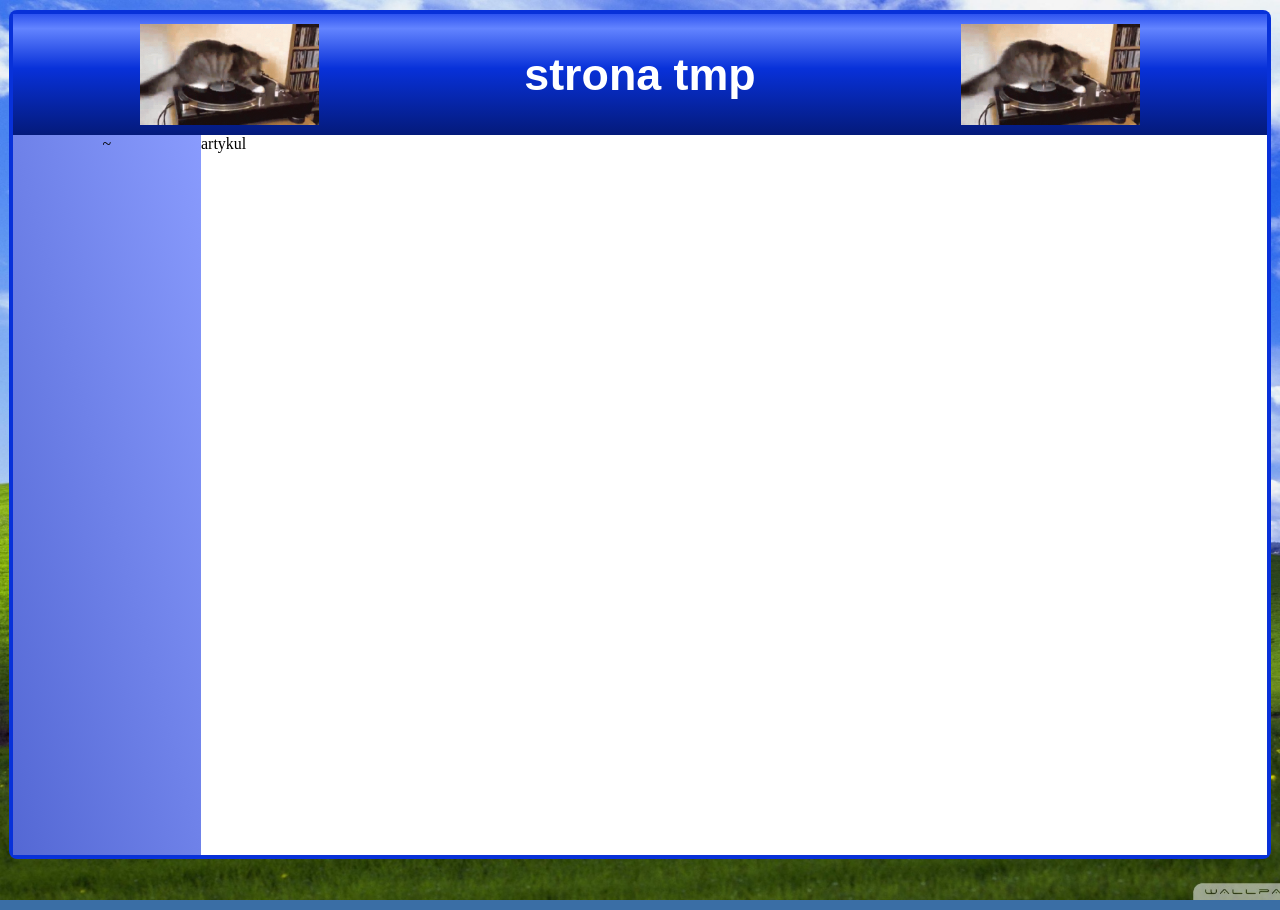
==== index.html @ eb171965 "20: stworzony sidebar" ====
<!DOCTYPE html>
<html lang="pl">
<head>
    <meta charset="UTF-8">
    <meta name="viewport" content="width=device-width, initial-scale=1.0">
    <title>strona tmp</title>
    <link rel="stylesheet" href="css/styl.css">
</head>
<body>
    <div id="border">    
        <header>
            <section id="stronatmp">
                <img src="img/cat-spin.gif" alt="kot tu sie kreci jkbco">
                <h1>strona tmp</h1>
                <img src="img/cat-spin.gif" alt="kot tu sie kreci jkbco">
            </section>
        </header>
        
        <main>
            <nav id="menu">
                ~
            </nav>

            <article>
                artykul
            </article>
        </main>
    </div>
</body>
</html>
---- css/styl.css ----
body{
    margin: 0;
    min-height: 100vh;
    background-image: url("../img/winxpbackground.jpg");
    background-size: cover;          
    background-position: center;     
    background-repeat: no-repeat;
    background-attachment: fixed;    
    background-color: #3a6ea5;       
}
#border{
    width: 98%;
    max-width: none;
    margin: 10px auto;
    background-color: #0831D9;
    padding: 4px 4px 4px 4px;
    border-radius: 8px;

}
header{
    background: linear-gradient(to bottom, 
        #2e53f0 0%, 
        #6384ff 12%,
        #0831D9 45%,
        #041a7a 100%  
    );
    color: white;
    text-align: center;
    padding-top: 10px;
    padding-bottom: 10px;
}
#stronatmp {
    width: 95%;
    max-width: 1000px; 
    margin: 0 auto;
    
    display: flex;
    justify-content: space-between; 
    align-items: center; 
    
}
#stronatmp h1 {
    font-size: clamp(1.5rem, 6vw, 2.8rem);
    margin: 0;
    font-family: Helvetica;
    font-weight: bold;
    text-align: center;
    white-space: nowrap;
}
#stronatmp img {
    width: 25%; 
    max-width: 179px;
    height: auto; 
}

main{
    background-color: white;
    min-height: 80vh;

    display: flex;
}

nav{
    width: 15%;

    background: linear-gradient(to right top, #5468D4, #899BFD);
    
    margin-left: auto; 
    
    /* Dodajemy display: flex, ponieważ same justify i align bez tego nie zadziałają wewnątrz nav: */
    display: flex;
    flex-direction: column; /* Układa przyszłe linki w menu pionowo (jeden pod drugim) */
    justify-content: flex-start; /* Linki zaczną się od góry */
    align-items: center; /* Wyśrodkuje linki w poziomie wewnątrz paska */
}

article{
    width: 85%
}
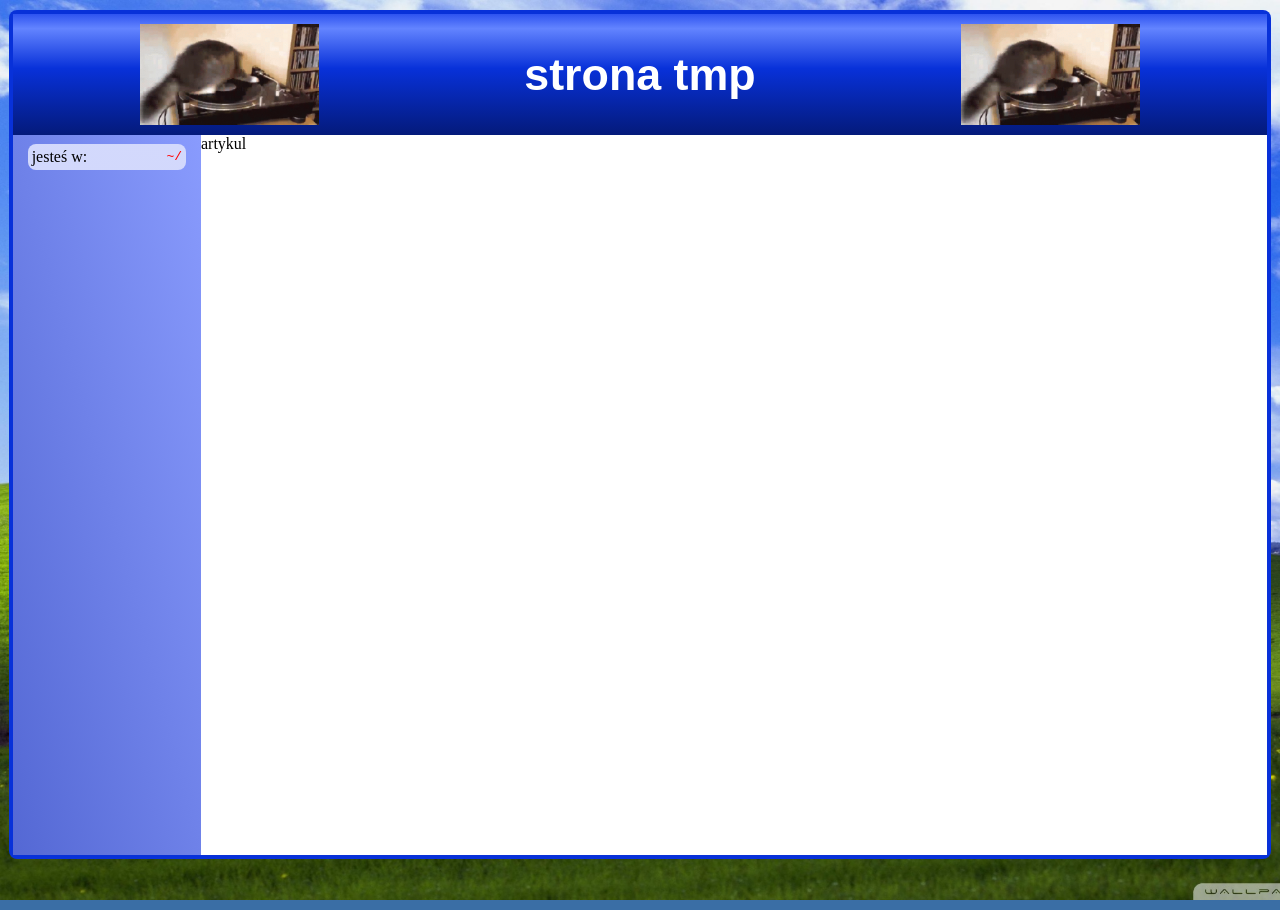
==== commit 3efa25f5: "20: dodano box z aktualna lokalizacja" ====
--- a/index.html
+++ b/index.html
@@ -8,7 +8,7 @@
 </head>
 <body>
     <div id="border">    
-        <header>
+        <header id="hbig">
             <section id="stronatmp">
                 <img src="img/cat-spin.gif" alt="kot tu sie kreci jkbco">
                 <h1>strona tmp</h1>
@@ -18,10 +18,13 @@
         
         <main>
             <nav id="menu">
-                ~
+                <header id="hnav" class="nback">
+                    <div>jesteś w:</div> 
+                    <div class="pwd">~/</div>
+                </header>
             </nav>
 
-            <article>
+            <article id="content">
                 artykul
             </article>
         </main>
--- a/css/styl.css
+++ b/css/styl.css
@@ -17,7 +17,7 @@
     border-radius: 8px;
 
 }
-header{
+header#hbig{
     background: linear-gradient(to bottom, 
         #2e53f0 0%, 
         #6384ff 12%,
@@ -60,20 +60,38 @@
     display: flex;
 }
 
-nav{
+nav#menu{
     width: 15%;
 
     background: linear-gradient(to right top, #5468D4, #899BFD);
     
     margin-left: auto; 
     
-    /* Dodajemy display: flex, ponieważ same justify i align bez tego nie zadziałają wewnątrz nav: */
     display: flex;
-    flex-direction: column; /* Układa przyszłe linki w menu pionowo (jeden pod drugim) */
-    justify-content: flex-start; /* Linki zaczną się od góry */
-    align-items: center; /* Wyśrodkuje linki w poziomie wewnątrz paska */
+    flex-direction: column;
+    justify-content: flex-start;
+    align-items: center;
 }
 
 article{
     width: 85%
+}
+
+.nback{
+    background: linear-gradient(to right top, #D2D8FC ,#D3D9FC);
+}
+
+header#hnav{
+    width: 80%;
+    margin: 5%;
+    border-radius: 8px;
+    padding: 2%;
+    display: flex;
+    justify-content: space-between; 
+    align-items: center; 
+}
+
+.pwd{
+    color: red;
+    font-family: monospace;
 }
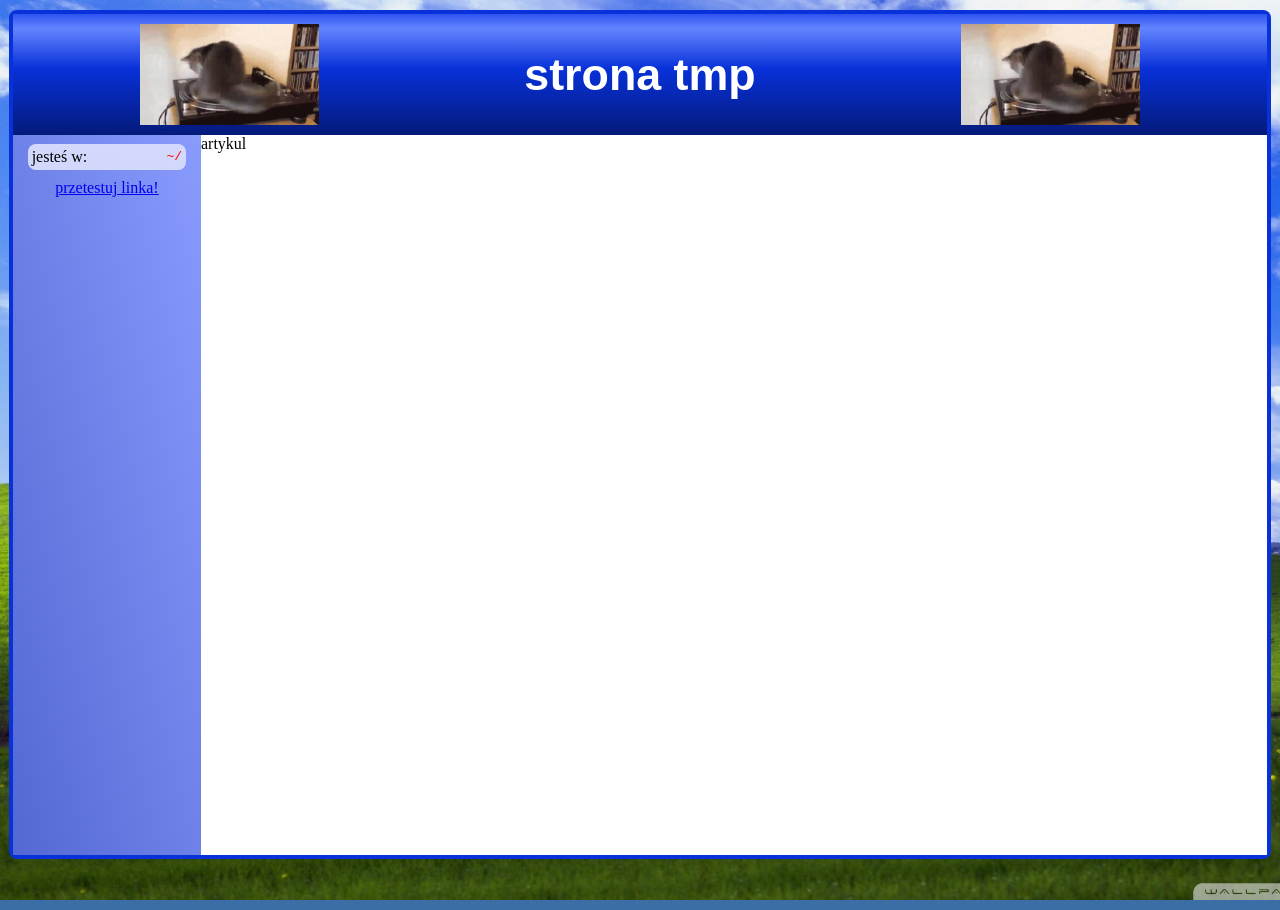
==== commit e953edbe: "7: test linkowania a z plikiem test.html" ====
--- a/index.html
+++ b/index.html
@@ -22,6 +22,8 @@
                     <div>jesteś w:</div> 
                     <div class="pwd">~/</div>
                 </header>
+
+                <a href="html/test.html">przetestuj linka!</a>
             </nav>
 
             <article id="content">
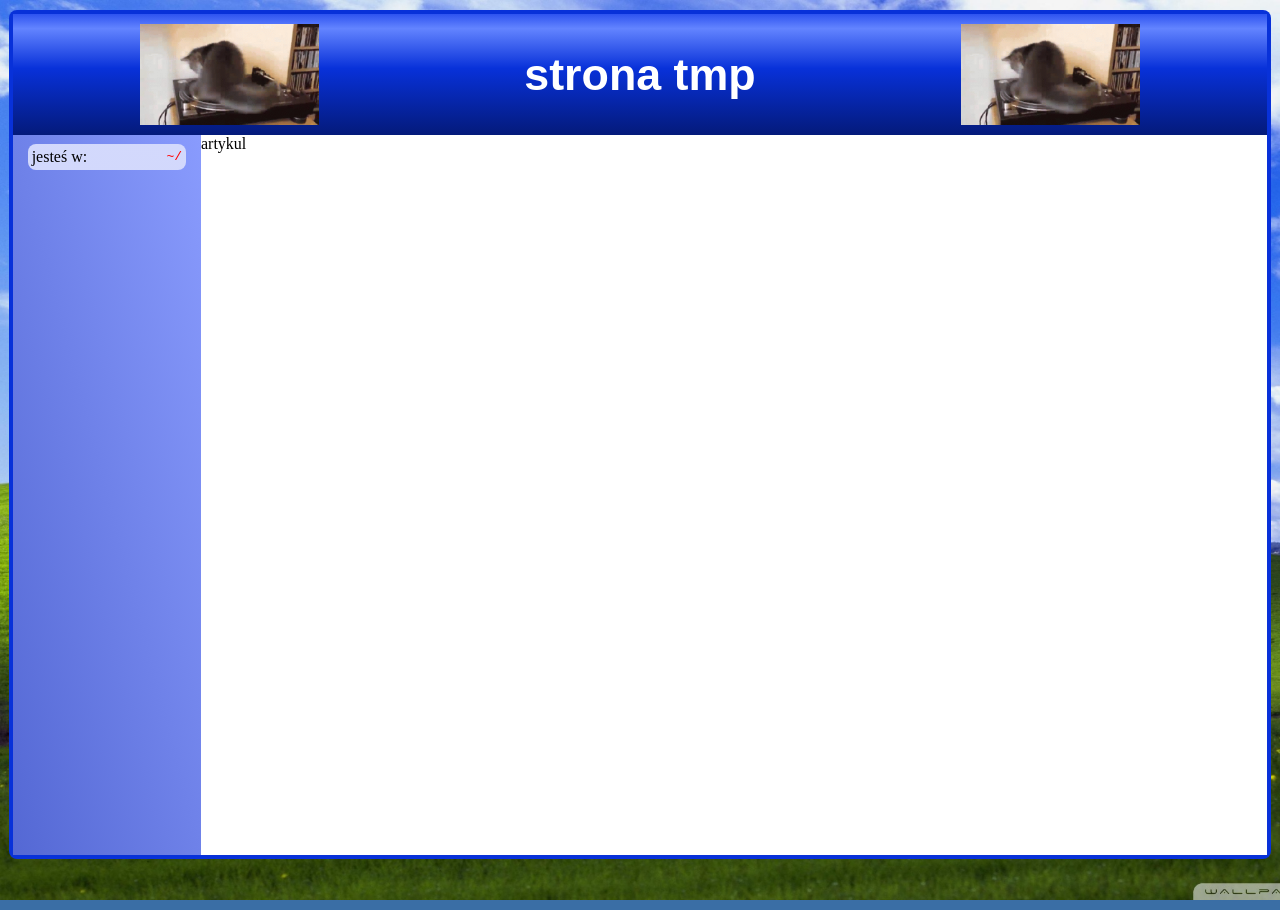
==== commit 4bf9652c: "Merge pull request #21 from 4tymp/20 20: nav bar: okno "jestes w"" ====
--- a/index.html
+++ b/index.html
@@ -22,8 +22,6 @@
                     <div>jesteś w:</div> 
                     <div class="pwd">~/</div>
                 </header>
-
-                <a href="html/test.html">przetestuj linka!</a>
             </nav>
 
             <article id="content">
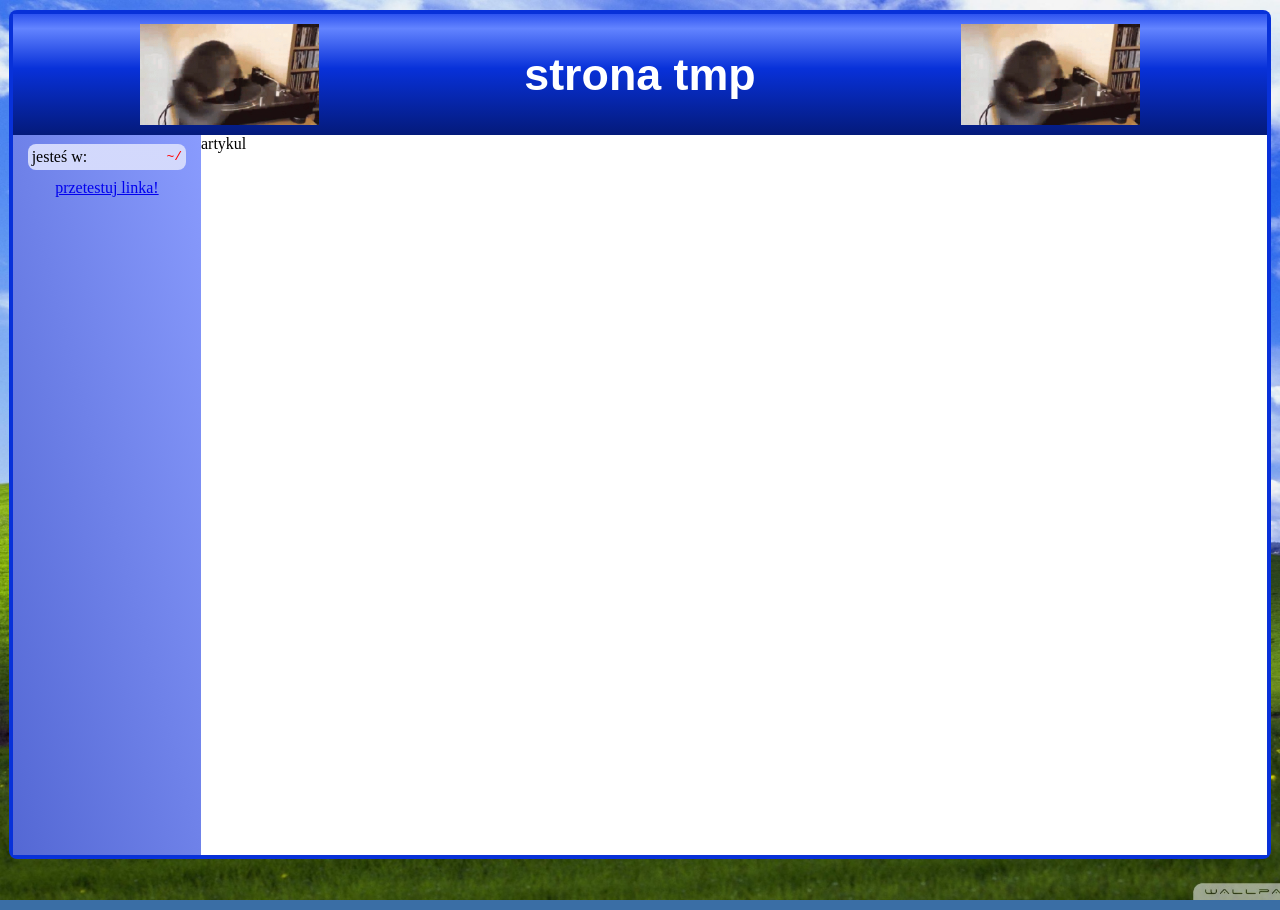
==== commit ceafaf70: "Merge pull request #22 from 4tymp/7 7: test linkowania a z plikiem test.html" ====
--- a/index.html
+++ b/index.html
@@ -22,6 +22,8 @@
                     <div>jesteś w:</div> 
                     <div class="pwd">~/</div>
                 </header>
+
+                <a href="html/test.html">przetestuj linka!</a>
             </nav>
 
             <article id="content">
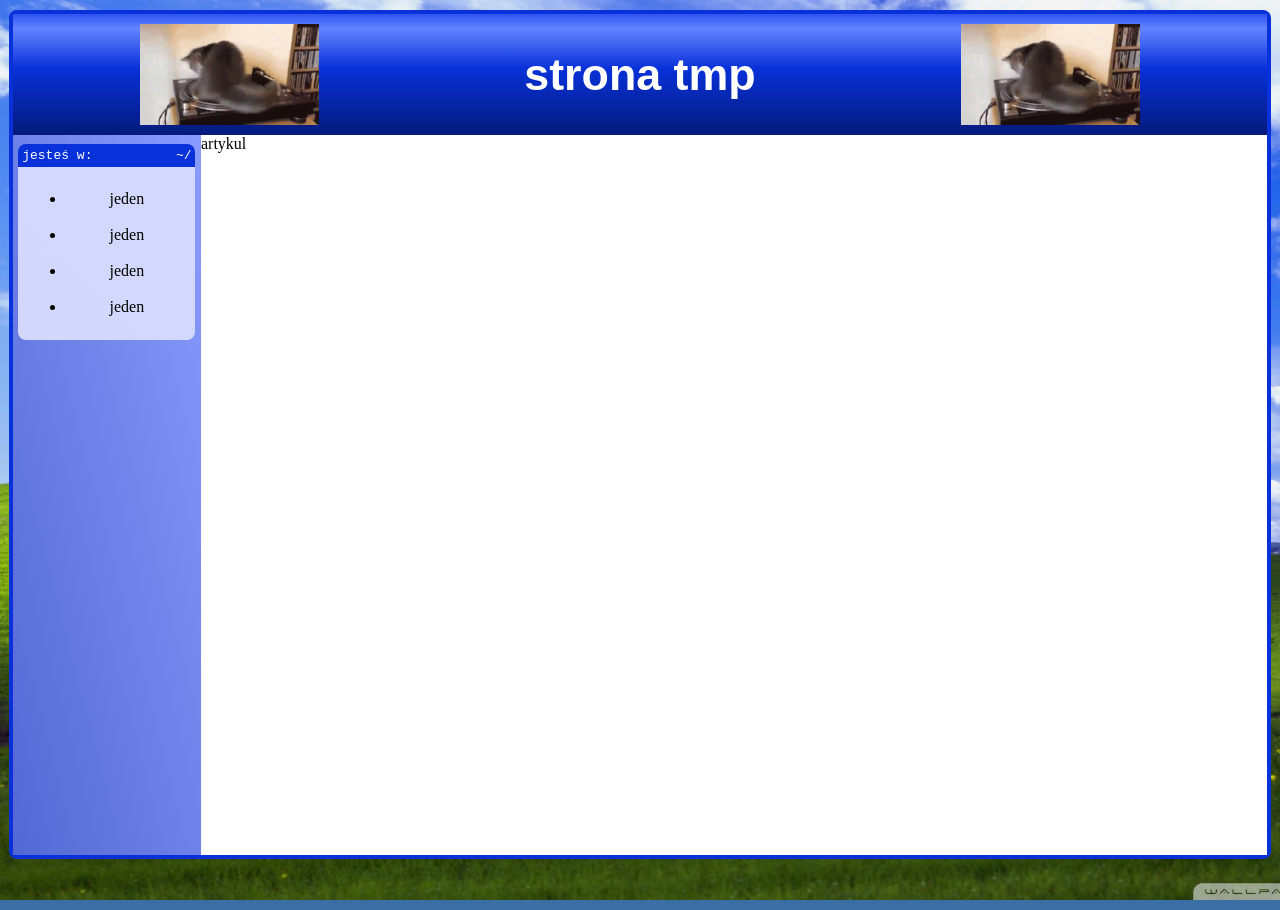
==== commit 5335d642: "24: sekcja jestes w skonczona" ====
--- a/index.html
+++ b/index.html
@@ -18,12 +18,23 @@
         
         <main>
             <nav id="menu">
-                <header id="hnav" class="nback">
+                <header id="hnav">
                     <div>jesteś w:</div> 
-                    <div class="pwd">~/</div>
+                    <div>
+                        ~/
+                    </div>
                 </header>
-
-                <a href="html/test.html">przetestuj linka!</a>
+                <aside id="nlist">
+                    <ul>
+                        <li>jeden</li>
+                        <br>
+                        <li>jeden</li>
+                        <br>
+                        <li>jeden</li>
+                        <br>
+                        <li>jeden</li>
+                    </ul>
+                </aside>
             </nav>
 
             <article id="content">
--- a/css/styl.css
+++ b/css/styl.css
@@ -77,21 +77,31 @@
     width: 85%
 }
 
-.nback{
-    background: linear-gradient(to right top, #D2D8FC ,#D3D9FC);
-}
-
 header#hnav{
-    width: 80%;
-    margin: 5%;
-    border-radius: 8px;
+    width: 90%;
+    margin-top: 5%;
+    border-top-left-radius: 8px;
+    border-top-right-radius: 8px;
     padding: 2%;
     display: flex;
     justify-content: space-between; 
     align-items: center; 
+
+    background-color: #0831D9;
+    font-family: monospace;
+    color: white;
 }
 
-.pwd{
-    color: red;
-    font-family: monospace;
+aside#nlist{
+    background: linear-gradient(to right top, #D2D8FC ,#D3D9FC);
+    display:unset;
+
+    text-align: center;
+    width: 86%;
+    padding: 4%;
+
+    border-bottom-left-radius: 8px;
+    border-bottom-right-radius: 8px;
+    
+    align-items: center;
 }
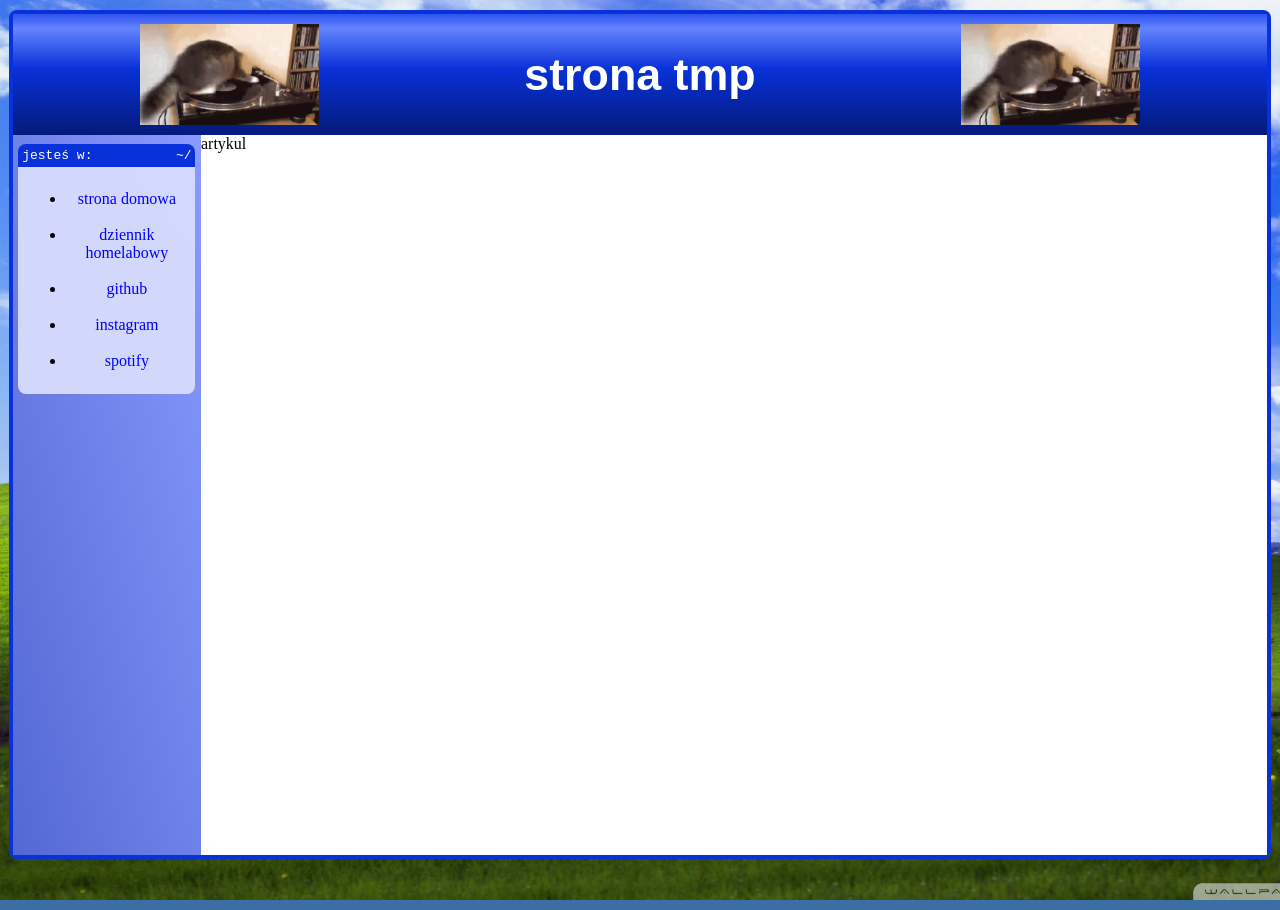
==== commit 7d3542bb: "25: przedmioty w liscie wstepnie przygotowane (we wszystkich plikach)" ====
--- a/index.html
+++ b/index.html
@@ -26,13 +26,15 @@
                 </header>
                 <aside id="nlist">
                     <ul>
-                        <li>jeden</li>
+                        <li><a href="index.html">strona domowa</a></li>
                         <br>
-                        <li>jeden</li>
+                        <li><a href="html/dziennik_homelabowy_start.html">dziennik homelabowy</a></li>
                         <br>
-                        <li>jeden</li>
+                        <li><a href="https://github.com/4tymp">github</a></li>
                         <br>
-                        <li>jeden</li>
+                        <li><a href="http://instagram.com/tmptah">instagram</a></li>
+                        <br>
+                        <li><a href="https://open.spotify.com/playlist/4xwM4kpl6KX0Js4nehBPWe">spotify</a></li>
                     </ul>
                 </aside>
             </nav>
--- a/css/styl.css
+++ b/css/styl.css
@@ -104,4 +104,11 @@
     border-bottom-right-radius: 8px;
     
     align-items: center;
+
+    text-decoration: none;
+}
+#nlist a{
+    text-decoration: none;
+    color: blue;
+
 }
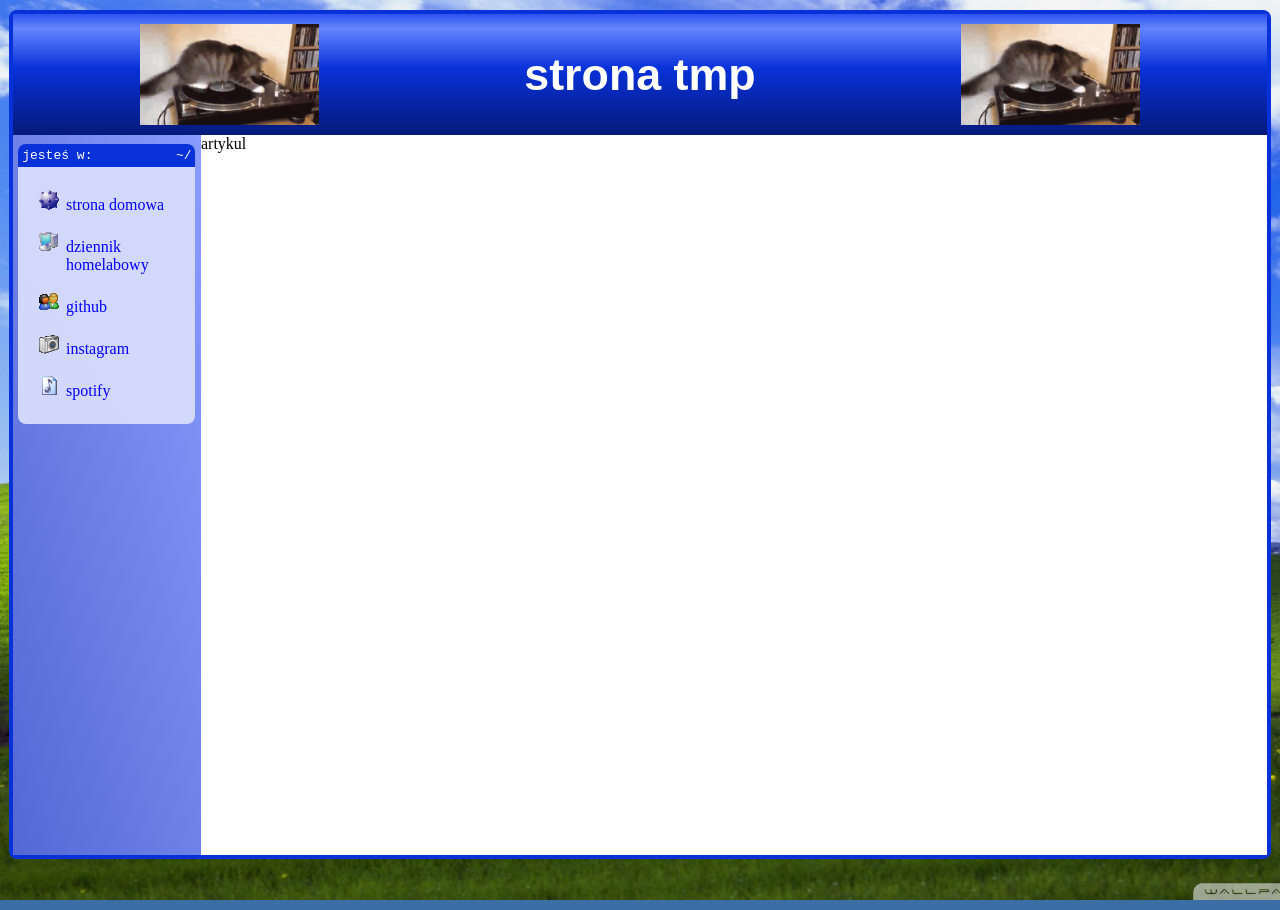
==== commit 8bbbab1b: "25:lista skonczona, dodano ikony i dzialajace linki" ====
--- a/index.html
+++ b/index.html
@@ -26,15 +26,15 @@
                 </header>
                 <aside id="nlist">
                     <ul>
-                        <li><a href="index.html">strona domowa</a></li>
+                        <li id="ldom"><a href="index.html">strona domowa</a></li>
                         <br>
-                        <li><a href="html/dziennik_homelabowy_start.html">dziennik homelabowy</a></li>
+                        <li id="lhl"><a href="html/dziennik_homelabowy_start.html">dziennik homelabowy</a></li>
                         <br>
-                        <li><a href="https://github.com/4tymp">github</a></li>
+                        <li id="lgh"><a href="https://github.com/4tymp">github</a></li>
                         <br>
-                        <li><a href="http://instagram.com/tmptah">instagram</a></li>
+                        <li id="lig"><a href="http://instagram.com/tmptah">instagram</a></li>
                         <br>
-                        <li><a href="https://open.spotify.com/playlist/4xwM4kpl6KX0Js4nehBPWe">spotify</a></li>
+                        <li id="lsp"><a href="https://open.spotify.com/playlist/4xwM4kpl6KX0Js4nehBPWe">spotify</a></li>
                     </ul>
                 </aside>
             </nav>
--- a/css/styl.css
+++ b/css/styl.css
@@ -96,7 +96,7 @@
     background: linear-gradient(to right top, #D2D8FC ,#D3D9FC);
     display:unset;
 
-    text-align: center;
+    text-align: left;
     width: 86%;
     padding: 4%;
 
@@ -110,5 +110,19 @@
 #nlist a{
     text-decoration: none;
     color: blue;
-
+}
+#ldom{
+    list-style-image: url("../img/dom_p3.ico");
+}
+#lhl{
+    list-style-image: url("../img/homelab_p1.ico");
+}
+#lgh{
+    list-style-image: url("../img/github_p1.ico");
+}
+#lig{
+    list-style-image: url("../img/instagram_p1.ico");
+}
+#lsp{
+    list-style-image: url("../img/spotify_p1.ico");
 }
